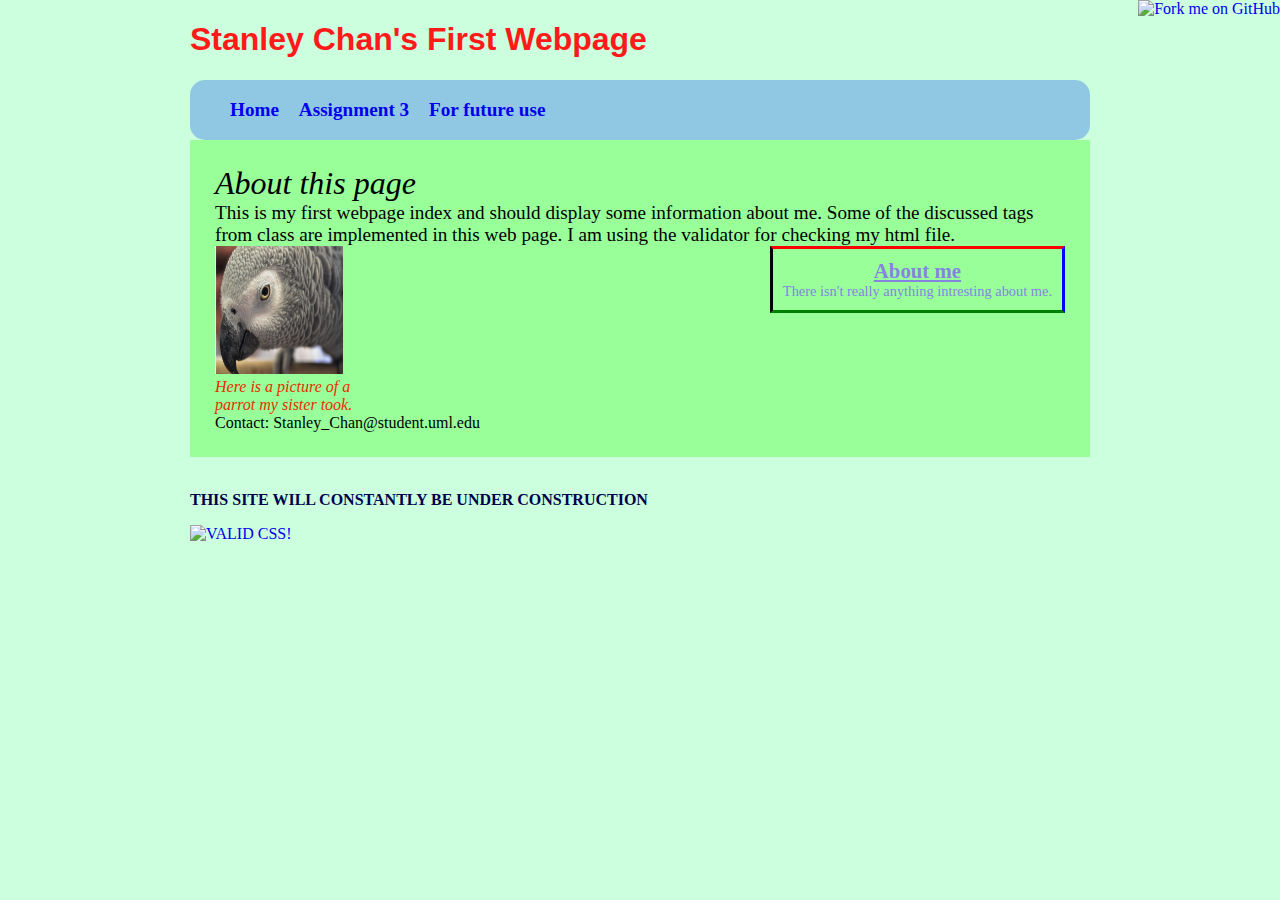
==== index.html @ 25d1377e "Transfer over all files from previous repos" ====
<!--
File: index.html
91.461 Assignment: Upgrading Your First Web Page with css
file created : 10/10/18
This web page simply shows some informations implementing the tags introduces in class
updated on October 10, 2018 at 8:02 PM
 -->


<!DOCTYPE html>
<html lang="en">

<head>
	<title>First Wepage</title>
	<script src="main.js"></script>
  <link href="web.css" rel="stylesheet">
</head>
<body>
	<h1 title= "Title is my name"> <b> Stanley Chan's First Webpage </b></h1>
  <div id = "navbar">
    <ul>
  	   <li><a href="http://weblab.cs.uml.edu/~schan/index.html"> Home </a> </li>
  	   <li><a href="http://weblab.cs.uml.edu/~schan/HW3/index.html"> Assignment 3 </a> </li>
        <li><a href="http://weblab.cs.uml.edu/~schan/future.html"> For future use </a> </li>
    </ul>
  </div>
  <div class="text">

  	<div class ="about"> About this page</div>

    <div class = "p">This is my first webpage index and should display some information about me.
    Some of the discussed tags from class are implemented in this web page.
    I am using the validator for checking my html file.</div>

    <div class = "info">
      <div class = "title2"> About me  </div>
      <div class = "fact"> There isn't really anything intresting about me.</div>
    </div>

    <div id = "picture">
      <img src="images/Bird.jpg" alt = "Crystal the parrot" style="width:128px;height:128px;">
      <!-- The picture was taken by my sister, don't know if I need to cite her-->
      <div class = "caption">Here is a picture of a parrot my sister took.</div>
    </div>

  	<div class = "contact"> Contact: Stanley_Chan@student.uml.edu </div>

  </div>

	<br> <!--break lines to start new lines-->
	<p> <strong> This site will constantly be under construction</strong></p>
	<!-- The below code was taken from GitHub banner
 				copied from https://blog.github.com/2008-12-19-github-ribbons/-->
	<a href="https://schan454.github.io/Website/"><img style="position: absolute; top: 0; right: 0; border: 0;" src="https://s3.amazonaws.com/github/ribbons/forkme_right_white_ffffff.png" alt="Fork me on GitHub"></a>
</body>
<p>
    <a href="http://jigsaw.w3.org/css-validator/check/referer">
        <img style="border:0;width:88px;height:31px"
            src="http://jigsaw.w3.org/css-validator/images/vcss"
            alt="Valid CSS!" />
    </a>
</p>

</html>
---- web.css ----
/*
File: index.html
91.461 Assignment: Upgrading Your First Web Page with css
file created : 10/10/18
This web page simply shows some informations implementing the tags introduces in class
updated on October 10, 2018 at 8:02 PM
 */

h1{
  font-family: Impact, Charcoal, sans-serif;
  color: #ff1a1a;
  /*main title of the website*/
}
body{
  background-color: #ccffdd;
  margin-left: auto;
  margin-right: auto;
  max-width: 900px;
  min-width: 700px;
  max-height: 1000px;
  min-height: 600px
  /*body that I have centered horizontally and set the width
  within a fixed range*/
}

#navbar {
  display: inline-block;
  margin-top: 0;
	font-size: 1.2em;
  list-style-type: none;
  border-radius: 15px;
	background-color: #90c8e3;
  font-style: normal;
  font-weight: bold;
  min-width: 100%;
  /*made a navbar that has combined things of excercise 2 and hw3*/
}

li{
display:inline-block;
margin-left: auto;
margin-right: auto;
padding-right: 15px;
/*allows horizontal navbar*/
}
a{
text-decoration: none;
/*removal of the undelines of links*/
}
 .about{
   font-size: 2em;
   font-family: cursive;
   font-style: italic;
   margin-left: auto;
   margin-right: auto;
   /*changing font and stule of the about header*/
 }
.p{
  font-size: 1.2em;
  /*text size changed*/
  }
.info{
color: #8585e0;
padding: 10px;
display:block;
float: right;
border-style: solid;
border-color: red blue green black;
/*this float block is set to the right and
has a colorful border*/
}
.title2{
  font-size: 1.3em;
  text-decoration: underline;
  font-style: normal;
  font-weight: bold;
  text-align: center;
  /*coiinfigure font and making an underline*/
}
.fact{
  font-size: 0.9em;
  /*changing size of text*/
}
.text{
  background-color: #99ff99;
  padding: 25px;
  min-width: 75%;
  min-height: 80%;
  /*color change and setting positioning of th etext portion of the page*/
}
.picture{
  float: left;
  padding-bottom: 20px;
  /*making the picture and its caption as a float
  that can wrap around text if needed*/
}
.caption{
  color: #e62e00;
  font-style: oblique;
  max-width: 20%;
/*set text to oblique and have a limit to width for captioning picture*/
}
p{
  color:#00004d;
 text-transform: uppercase;
 /* uppercase text*/
}
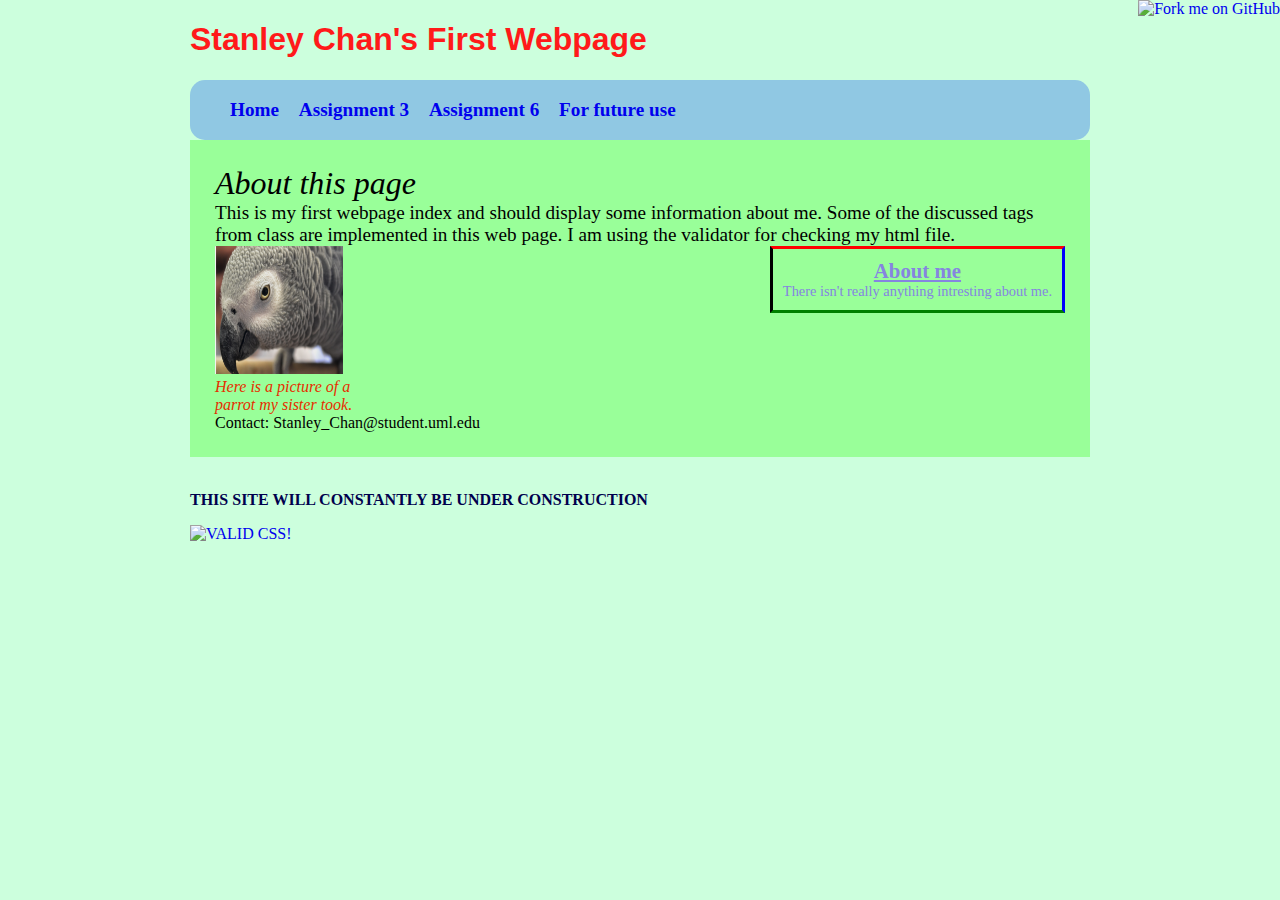
==== commit 52692c54: "update welcome page to include assignment 6" ====
--- a/index.html
+++ b/index.html
@@ -21,6 +21,7 @@
     <ul>
   	   <li><a href="http://weblab.cs.uml.edu/~schan/index.html"> Home </a> </li>
   	   <li><a href="http://weblab.cs.uml.edu/~schan/HW3/index.html"> Assignment 3 </a> </li>
+			  <li><a href="https://schan454.github.io/Welcome/Assignment%206/"> Assignment 6 </a> </li>
         <li><a href="http://weblab.cs.uml.edu/~schan/future.html"> For future use </a> </li>
     </ul>
   </div>
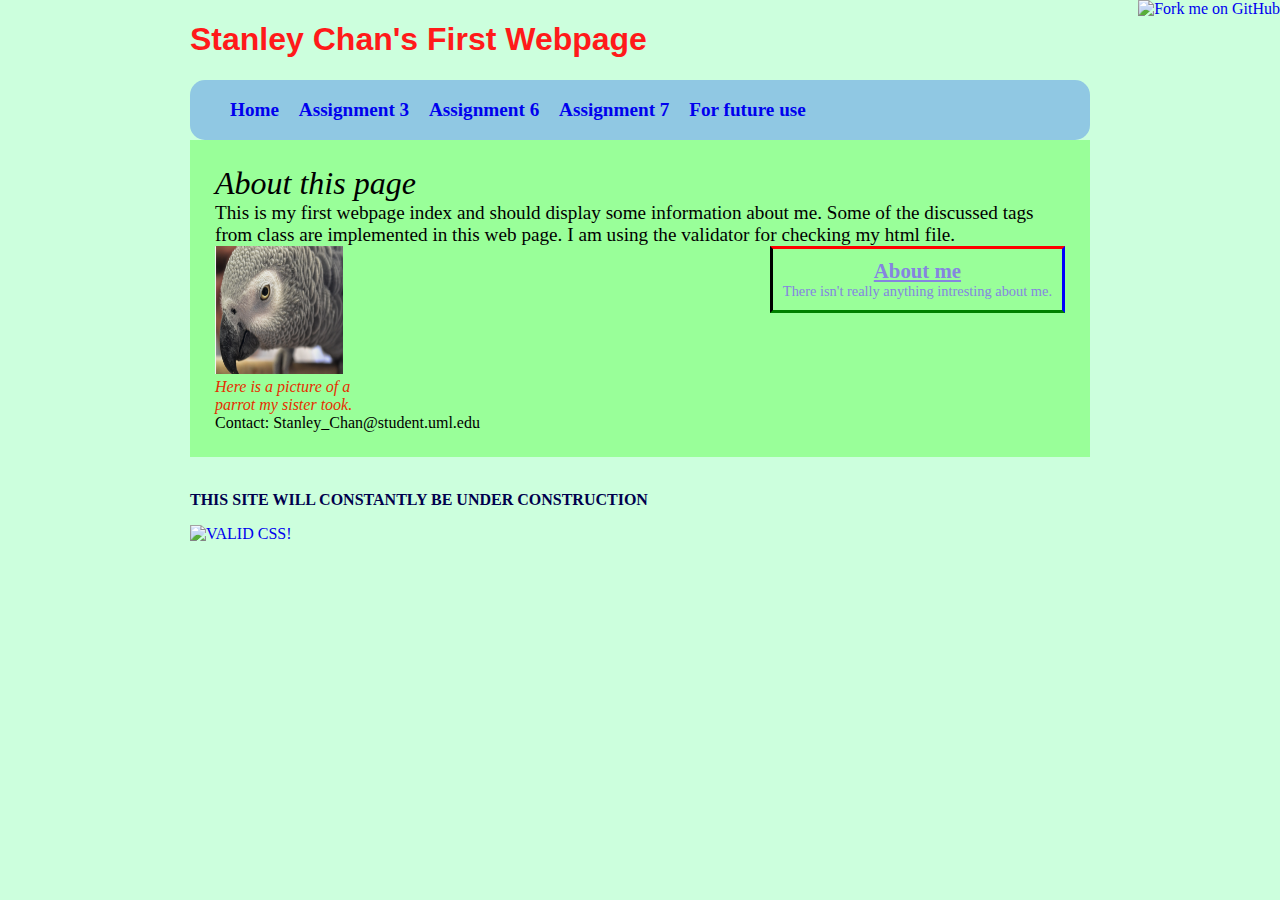
==== commit f1917f13: "fixing assignment 7" ====
--- a/index.html
+++ b/index.html
@@ -22,6 +22,7 @@
   	   <li><a href="http://weblab.cs.uml.edu/~schan/index.html"> Home </a> </li>
   	   <li><a href="http://weblab.cs.uml.edu/~schan/HW3/index.html"> Assignment 3 </a> </li>
 			  <li><a href="https://schan454.github.io/Welcome/Assignment%206/"> Assignment 6 </a> </li>
+				 <li><a href="https://schan454.github.io/Welcome/Assignment%207/"> Assignment 7 </a> </li>
         <li><a href="http://weblab.cs.uml.edu/~schan/future.html"> For future use </a> </li>
     </ul>
   </div>
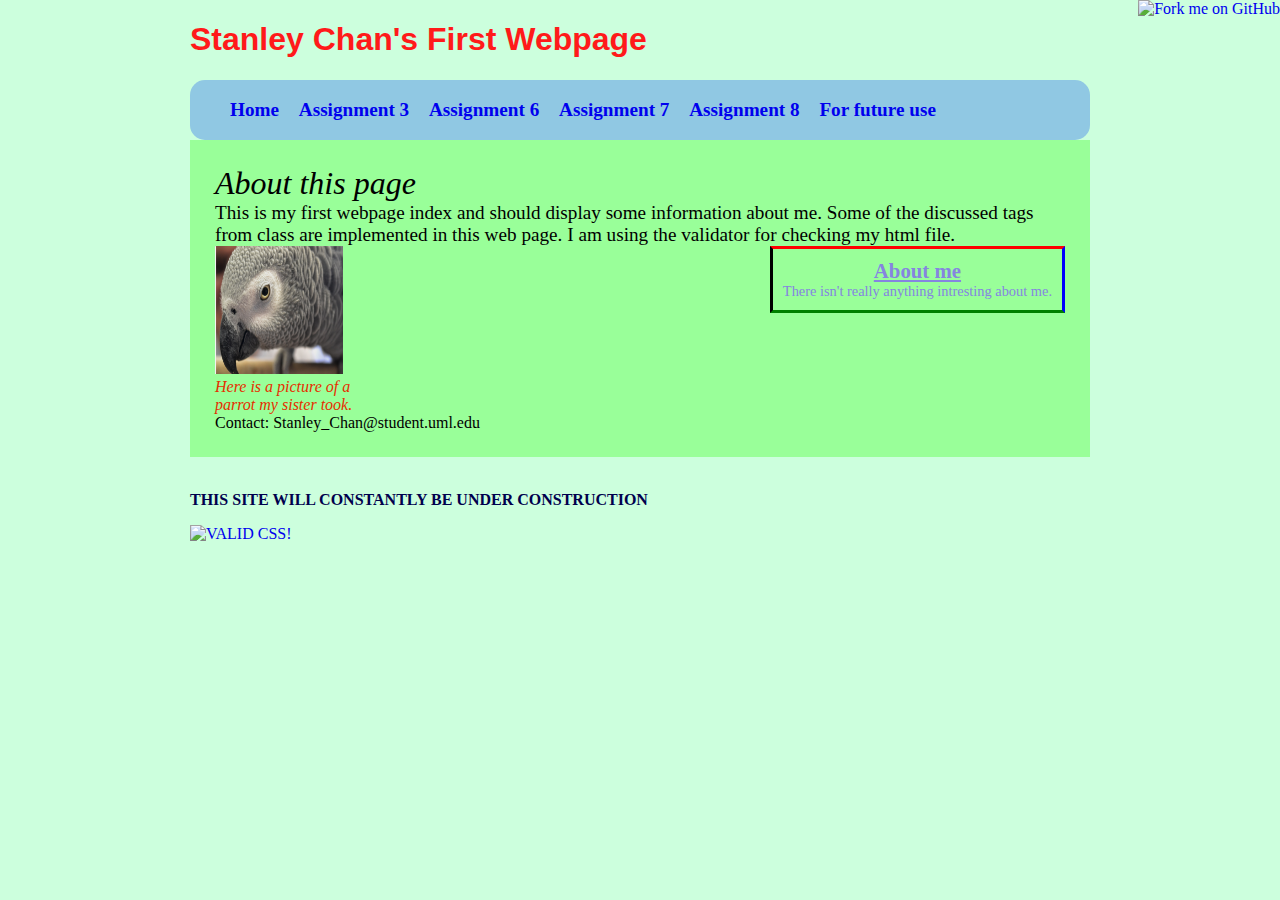
==== commit d3ece002: "edited main index" ====
--- a/index.html
+++ b/index.html
@@ -3,7 +3,7 @@
 91.461 Assignment: Upgrading Your First Web Page with css
 file created : 10/10/18
 This web page simply shows some informations implementing the tags introduces in class
-updated on October 10, 2018 at 8:02 PM
+updated on December 5, 2018 at 8:02 PM
  -->
 
 
@@ -19,10 +19,11 @@
 	<h1 title= "Title is my name"> <b> Stanley Chan's First Webpage </b></h1>
   <div id = "navbar">
     <ul>
-  	   <li><a href="http://weblab.cs.uml.edu/~schan/index.html"> Home </a> </li>
+  	   <li><a href="https://schan454.github.io/Welcome/"> Home </a> </li>
   	   <li><a href="http://weblab.cs.uml.edu/~schan/HW3/index.html"> Assignment 3 </a> </li>
-			  <li><a href="https://schan454.github.io/Welcome/Assignment%206/"> Assignment 6 </a> </li>
-				 <li><a href="https://schan454.github.io/Welcome/Assignment%207/"> Assignment 7 </a> </li>
+		<li><a href="https://schan454.github.io/Welcome/Assignment%206/index.html"> Assignment 6 </a> </li>
+		<li><a href="https://schan454.github.io/Welcome/Assignment%207/index.html"> Assignment 7 </a> </li>
+		<li><a href="https://schan454.github.io/Welcome/Assignment%208/index.html"> Assignment 8 </a> </li>
         <li><a href="http://weblab.cs.uml.edu/~schan/future.html"> For future use </a> </li>
     </ul>
   </div>
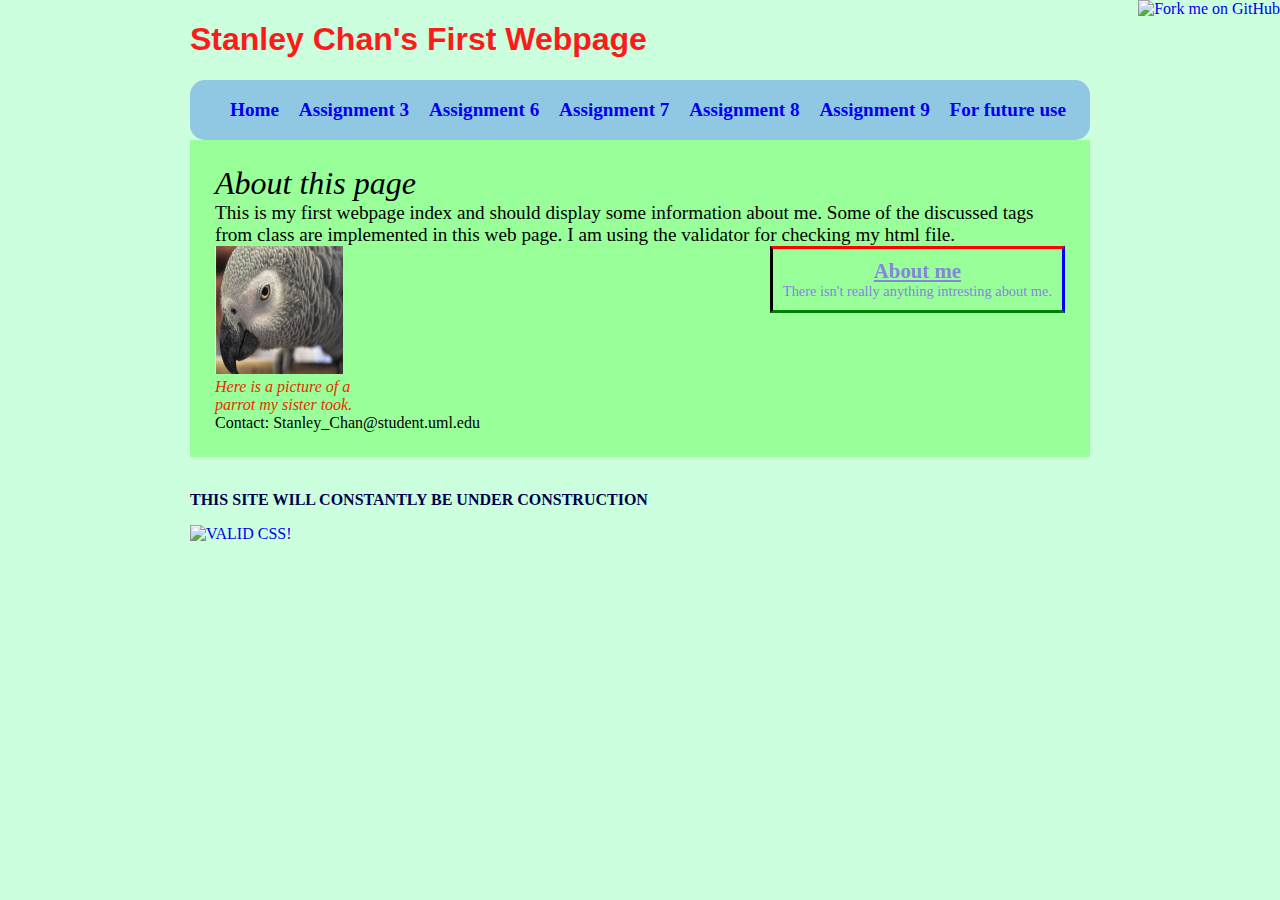
==== commit 0fcc7acc: "updating main page for assignmen 9" ====
--- a/index.html
+++ b/index.html
@@ -24,6 +24,7 @@
 		<li><a href="https://schan454.github.io/Welcome/Assignment%206/index.html"> Assignment 6 </a> </li>
 		<li><a href="https://schan454.github.io/Welcome/Assignment%207/index.html"> Assignment 7 </a> </li>
 		<li><a href="https://schan454.github.io/Welcome/Assignment%208/index.html"> Assignment 8 </a> </li>
+		<li><a href="https://schan454.github.io/Welcome/Assignment%209/index.html"> Assignment 9 </a> </li>
         <li><a href="http://weblab.cs.uml.edu/~schan/future.html"> For future use </a> </li>
     </ul>
   </div>
